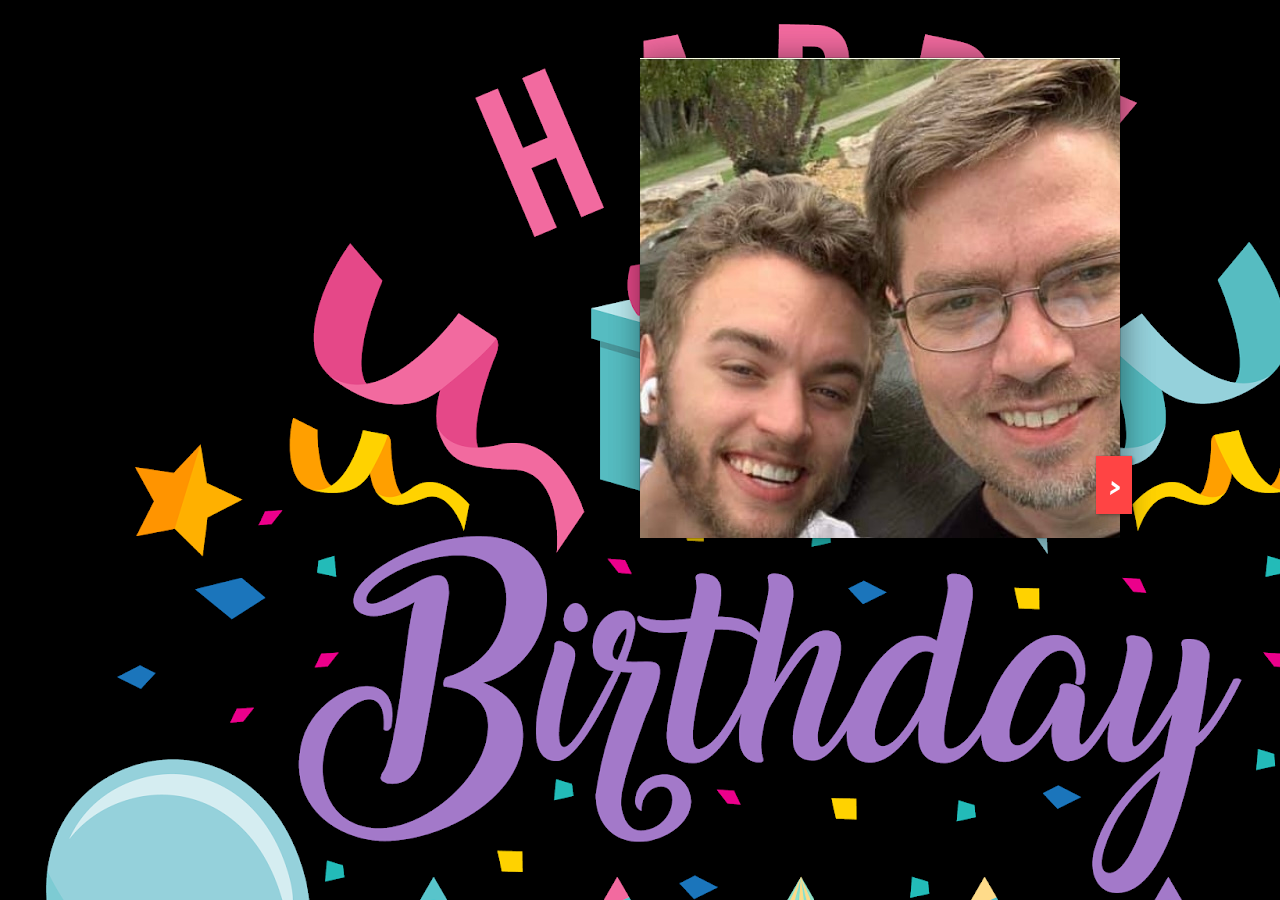
==== birthday.html @ 56c37782 "test" ====
<html>

<head>
    <meta name="viewport" content="width=device-width, initial-scale=1" />
    <meta http-equiv="Content-Type" content="text/html; charset=utf-8" />
    <style type="text/css">
        @import url(https://fonts.googleapis.com/css?family=Nobile:400italic,700italic);
        @import url(https://fonts.googleapis.com/css?family=Dancing+Script);
        * {
            box-sizing: border-box;
            -moz-box-sizing: border-box;
            -webkit-box-sizing: border-box;
        }
        
        body {
            background: #000000;
            background-image: url("204.png");
            padding: 50px;
        }
        
        #card-front {
            color: #FFDFDF;
        }
        
        #card,
        #card-front,
        #card-inside {
            height: 480px;
        }
        
        .wrap {
            padding: 1.5em 2.5em;
            height: 100%;
        }
        
        #card-front,
        #card-inside {
            width: 50%;
            -webkit-box-shadow: 2px 2px 30px rgba(0, 0, 0, .25), 0 0 1px rgba(0, 0, 0, .5);
            -moz-box-shadow: 2px 2px 30px rgba(0, 0, 0, .25), 0 0 1px rgba(0, 0, 0, .5);
            box-shadow: 2px 2px 30px rgba(0, 0, 0, .25), 0 0 1px rgba(0, 0, 0, .5);
            position: absolute;
            left: 50%;
        }
        
        #card-inside .wrap {
            background: #FFEFEF;
            -webkit-box-shadow: inset 2px 0 1px rgba(0, 0, 0, .05);
            -moz-box-shadow: inset 2px 0 1px rgba(0, 0, 0, .05);
            box-shadow: inset 2px 0 1px rgba(0, 0, 0, .05);
        }
        
        #card {
            max-width: 960px;
            margin: 0 auto;
            transform-style: preserve-3d;
            -moz-transform-style: preserve-3d;
            -webkit-transform-style: preserve-3d;
            perspective: 5000px;
            -moz-perspective: 5000px;
            -webkit-perspective: 5000px;
            position: relative;
        }
        
        #card h1 {
            text-align: center;
            font-family: 'Nobile', sans-serif;
            font-style: italic;
            font-size: 70px;
            text-shadow: 4px 4px 0px rgba(0, 0, 0, .15), 1px 1px 0 rgba(255, 200, 200, 255), 2px 2px 0 rgba(255, 150, 150, 255), 3px 3px 0 rgba(255, 125, 125, 255);
            color: #FFF;
        }
        
        #card-inside {
            font-size: 1.1em;
            line-height: 1.4;
            font-family: 'Nobile';
            color: #331717;
            font-style: italic;
        }
        
        p {
            margin-top: 1em;
        }
        
        p:first-child {
            margin-top: 0;
        }
        
        p.signed {
            margin-top: 1.5em;
            text-align: center;
            font-family: 'Dancing Script', sans-serif;
            font-size: 1.5em;
        }
        
        #card-front {
            /* background-color: #FF5555; */
            background-image: url("J.jpg");
            /* background-image: linear-gradient(top, #FF5555 0%, #FF7777 100%);
            background-image: -moz-linear-gradient(top, #FF5555 0%, #FF7777 100%);
            background-image: -webkit-linear-gradient(top, #FF5555 0%, #FF7777 100%); */
            transform-origin: left;
            -moz-transform-origin: left;
            -webkit-transform-origin: left;
            transition: transform 1s linear;
            -moz-transition: -moz-transform 1s linear;
            -webkit-transition: -webkit-transform 1s linear;
            position: relative;
        }
        
        #card-front .wrap {
            transition: background 1s linear;
            -moz-transition: background 1s linear;
            -webkit-transition: background 1s linear;
        }
        
        #card-front button {
            position: absolute;
            bottom: 1em;
            right: -12px;
            background: #F44;
            color: #FFF;
            font-family: 'Nobile', sans-serif;
            font-style: italic;
            font-weight: bold;
            font-size: 1.5em;
            padding: .5em;
            border: none;
            cursor: pointer;
            box-shadow: 2px 2px 3px rgba(0, 0, 0, .25), 0 0 1px rgba(0, 0, 0, .4);
            -moz-box-shadow: 2px 2px 3px rgba(0, 0, 0, .25), 0 0 1px rgba(0, 0, 0, .4);
            -webkit-box-shadow: 2px 2px 3px rgba(0, 0, 0, .25), 0 0 1px rgba(0, 0, 0, .4);
        }
        
        #card-front button:hover,
        #card-front button:focus {
            background: #F22;
        }
        
        #close {
            display: none;
        }
        
        #card.open-fully #close,
        #card-open-half #close {
            display: inline;
        }
        
        #card.open-fully #open {
            display: none;
        }
        
        #card.open-half #card-front,
        #card.close-half #card-front {
            transform: rotateY(-90deg);
            -moz-transform: rotateY(-90deg);
            -webkit-transform: rotateY(-90deg);
        }
        
        #card.open-half #card-front .wrap {
            background-color: rgba(0, 0, 0, .5);
        }
        
        #card.open-fully #card-front,
        #card.close-half #card-front {
            background: #FFEFEF;
        }
        
        #card.open-fully #card-front {
            transform: rotateY(-180deg);
            -moz-transform: rotateY(-180deg);
            -webkit-transform: rotateY(-180deg);
        }
        
        #card.open-fully #card-front .wrap {
            background-color: rgba(0, 0, 0, 0);
        }
        
        #card.open-fully #card-front .wrap *,
        #card.close-half #card-front .wrap * {
            display: none;
        }
        
        footer {
            max-width: 500px;
            margin: 40px auto;
            font-family: 'Nobile', sans-serif;
            font-size: 14px;
            line-height: 1.6;
            color: #888;
            text-align: center;
        }
    </style>
</head>

<body>
    <audio src="audios/Moon.mp3" autoplay>Birthday</audio>
    <div id="card">
        <div id="card-inside">
            <div class="wrap">
                <p>Hey James,</p>
                <p>“A wish for you on your birthday, whatever you ask may you receive, whatever you seek may you find, whatever you wish may it be fulfilled on your birthday and always. Happy birthday son!</p>
                <p>I will be there with you in your side whenever you seek me.
                </p>
                <p>always.</p>
                <p>Enjoy your Day . Stay Blessed nd Happy . Keep Smiling :)</p>

                <center>
                    <h4>from</h4>
                </center>
                <p class="signed">Your dad</p>

            </div>
        </div>
        <div id="card-front">
            <!-- <div class="wrap">
                <h1>Happy Birthday James!</h1>
            </div> -->
            <button id="open">&gt;</button>
            <button id="close">&lt;</button>
        </div>
    </div>
    <script>
        (function() {
            function $(id) {
                return document.getElementById(id);
            }

            var card = $('card'),
                openB = $('open'),
                closeB = $('close'),
                timer = null;
            console.log('wat', card);
            openB.addEventListener('click', function() {
                card.setAttribute('class', 'open-half');
                if (timer) clearTimeout(timer);
                timer = setTimeout(function() {
                    card.setAttribute('class', 'open-fully');
                    timer = null;
                }, 1000);
            });

            closeB.addEventListener('click', function() {
                card.setAttribute('class', 'close-half');
                if (timer) clearTimerout(timer);
                timer = setTimeout(function() {
                    card.setAttribute('class', '');
                    timer = null;
                }, 1000);
            });

        }());
    </script>

    <div style="visibility: hidden;">
        <embed src="bday.mp3" autostart="true" loop="true">
    </div>
    <div style="visibility: hidden;">
        <embed src="bday.mp3" autostart="true" loop="true">
    </div>

</body>

</html>
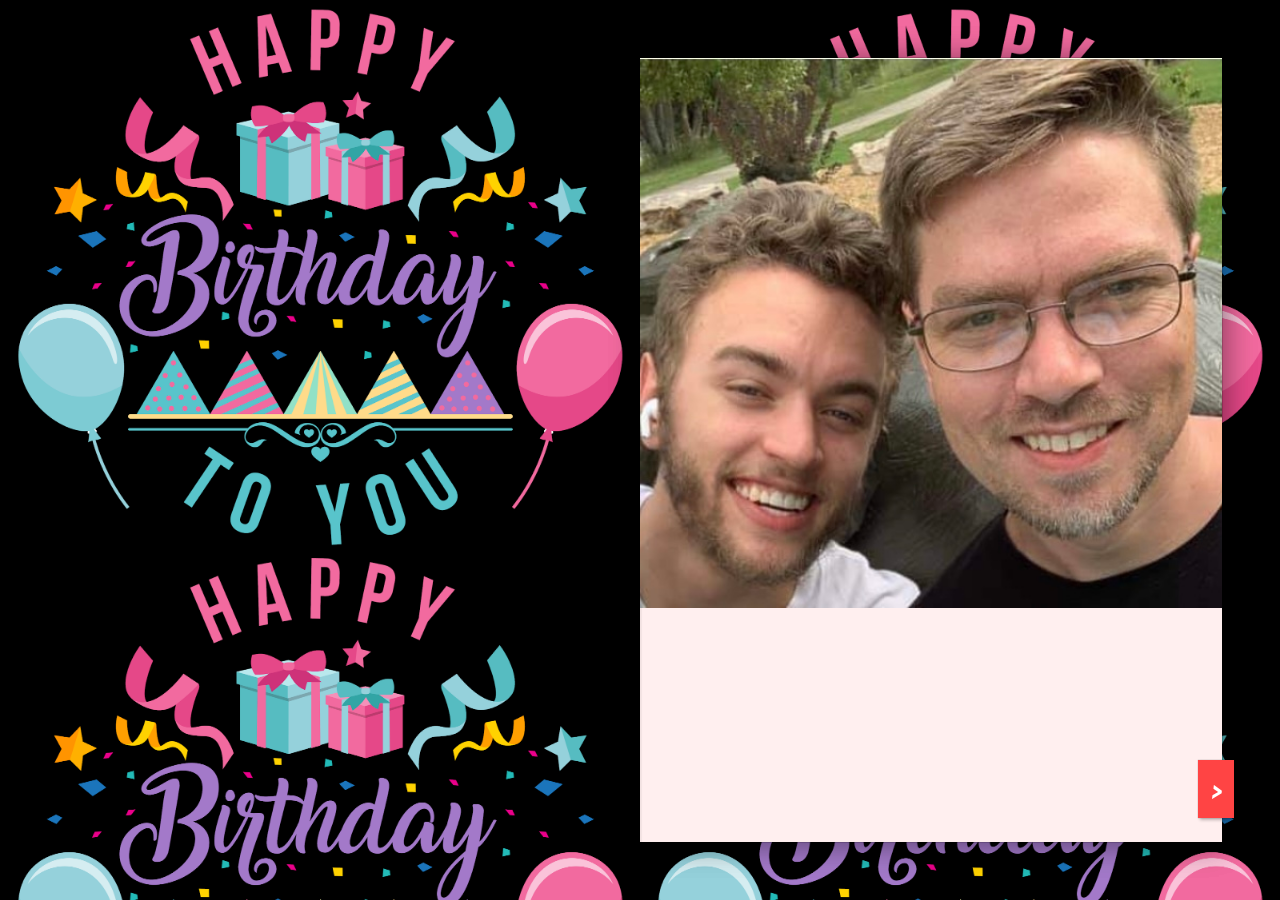
==== commit 9d6df852: "c1" ====
--- a/birthday.html
+++ b/birthday.html
@@ -15,6 +15,7 @@
         body {
             background: #000000;
             background-image: url("204.png");
+            background-size: 50%;
             padding: 50px;
         }
         
@@ -25,7 +26,7 @@
         #card,
         #card-front,
         #card-inside {
-            height: 480px;
+            height: 100%;
         }
         
         .wrap {
@@ -51,7 +52,7 @@
         }
         
         #card {
-            max-width: 960px;
+            max-width: 100%;
             margin: 0 auto;
             transform-style: preserve-3d;
             -moz-transform-style: preserve-3d;
@@ -97,6 +98,8 @@
         #card-front {
             /* background-color: #FF5555; */
             background-image: url("J.jpg");
+            background-size: 100%;
+            background-repeat: no-repeat;
             /* background-image: linear-gradient(top, #FF5555 0%, #FF7777 100%);
             background-image: -moz-linear-gradient(top, #FF5555 0%, #FF7777 100%);
             background-image: -webkit-linear-gradient(top, #FF5555 0%, #FF7777 100%); */
@@ -253,12 +256,12 @@
         }());
     </script>
 
-    <div style="visibility: hidden;">
+    <!-- <div style="visibility: hidden;">
         <embed src="bday.mp3" autostart="true" loop="true">
     </div>
     <div style="visibility: hidden;">
         <embed src="bday.mp3" autostart="true" loop="true">
-    </div>
+    </div> -->
 
 </body>
 
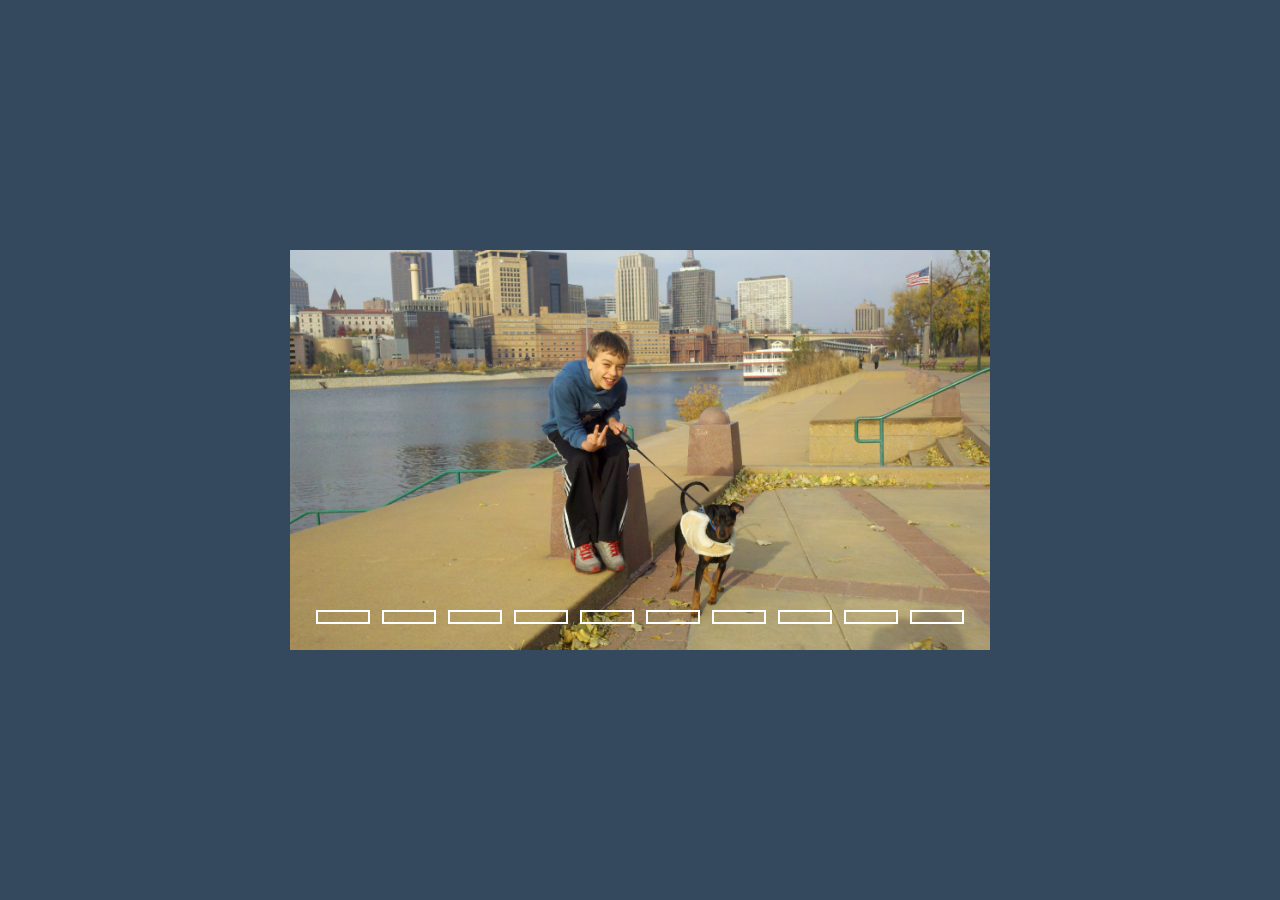
==== commit 2361e104: "c2" ====
--- a/birthday.html
+++ b/birthday.html
@@ -1,268 +1,72 @@
-<html>
+<!DOCTYPE html>
+<html lang="en" dir="ltr">
 
 <head>
-    <meta name="viewport" content="width=device-width, initial-scale=1" />
-    <meta http-equiv="Content-Type" content="text/html; charset=utf-8" />
-    <style type="text/css">
-        @import url(https://fonts.googleapis.com/css?family=Nobile:400italic,700italic);
-        @import url(https://fonts.googleapis.com/css?family=Dancing+Script);
-        * {
-            box-sizing: border-box;
-            -moz-box-sizing: border-box;
-            -webkit-box-sizing: border-box;
-        }
-        
-        body {
-            background: #000000;
-            background-image: url("204.png");
-            background-size: 50%;
-            padding: 50px;
-        }
-        
-        #card-front {
-            color: #FFDFDF;
-        }
-        
-        #card,
-        #card-front,
-        #card-inside {
-            height: 100%;
-        }
-        
-        .wrap {
-            padding: 1.5em 2.5em;
-            height: 100%;
-        }
-        
-        #card-front,
-        #card-inside {
-            width: 50%;
-            -webkit-box-shadow: 2px 2px 30px rgba(0, 0, 0, .25), 0 0 1px rgba(0, 0, 0, .5);
-            -moz-box-shadow: 2px 2px 30px rgba(0, 0, 0, .25), 0 0 1px rgba(0, 0, 0, .5);
-            box-shadow: 2px 2px 30px rgba(0, 0, 0, .25), 0 0 1px rgba(0, 0, 0, .5);
-            position: absolute;
-            left: 50%;
-        }
-        
-        #card-inside .wrap {
-            background: #FFEFEF;
-            -webkit-box-shadow: inset 2px 0 1px rgba(0, 0, 0, .05);
-            -moz-box-shadow: inset 2px 0 1px rgba(0, 0, 0, .05);
-            box-shadow: inset 2px 0 1px rgba(0, 0, 0, .05);
-        }
-        
-        #card {
-            max-width: 100%;
-            margin: 0 auto;
-            transform-style: preserve-3d;
-            -moz-transform-style: preserve-3d;
-            -webkit-transform-style: preserve-3d;
-            perspective: 5000px;
-            -moz-perspective: 5000px;
-            -webkit-perspective: 5000px;
-            position: relative;
-        }
-        
-        #card h1 {
-            text-align: center;
-            font-family: 'Nobile', sans-serif;
-            font-style: italic;
-            font-size: 70px;
-            text-shadow: 4px 4px 0px rgba(0, 0, 0, .15), 1px 1px 0 rgba(255, 200, 200, 255), 2px 2px 0 rgba(255, 150, 150, 255), 3px 3px 0 rgba(255, 125, 125, 255);
-            color: #FFF;
-        }
-        
-        #card-inside {
-            font-size: 1.1em;
-            line-height: 1.4;
-            font-family: 'Nobile';
-            color: #331717;
-            font-style: italic;
-        }
-        
-        p {
-            margin-top: 1em;
-        }
-        
-        p:first-child {
-            margin-top: 0;
-        }
-        
-        p.signed {
-            margin-top: 1.5em;
-            text-align: center;
-            font-family: 'Dancing Script', sans-serif;
-            font-size: 1.5em;
-        }
-        
-        #card-front {
-            /* background-color: #FF5555; */
-            background-image: url("J.jpg");
-            background-size: 100%;
-            background-repeat: no-repeat;
-            /* background-image: linear-gradient(top, #FF5555 0%, #FF7777 100%);
-            background-image: -moz-linear-gradient(top, #FF5555 0%, #FF7777 100%);
-            background-image: -webkit-linear-gradient(top, #FF5555 0%, #FF7777 100%); */
-            transform-origin: left;
-            -moz-transform-origin: left;
-            -webkit-transform-origin: left;
-            transition: transform 1s linear;
-            -moz-transition: -moz-transform 1s linear;
-            -webkit-transition: -webkit-transform 1s linear;
-            position: relative;
-        }
-        
-        #card-front .wrap {
-            transition: background 1s linear;
-            -moz-transition: background 1s linear;
-            -webkit-transition: background 1s linear;
-        }
-        
-        #card-front button {
-            position: absolute;
-            bottom: 1em;
-            right: -12px;
-            background: #F44;
-            color: #FFF;
-            font-family: 'Nobile', sans-serif;
-            font-style: italic;
-            font-weight: bold;
-            font-size: 1.5em;
-            padding: .5em;
-            border: none;
-            cursor: pointer;
-            box-shadow: 2px 2px 3px rgba(0, 0, 0, .25), 0 0 1px rgba(0, 0, 0, .4);
-            -moz-box-shadow: 2px 2px 3px rgba(0, 0, 0, .25), 0 0 1px rgba(0, 0, 0, .4);
-            -webkit-box-shadow: 2px 2px 3px rgba(0, 0, 0, .25), 0 0 1px rgba(0, 0, 0, .4);
-        }
-        
-        #card-front button:hover,
-        #card-front button:focus {
-            background: #F22;
-        }
-        
-        #close {
-            display: none;
-        }
-        
-        #card.open-fully #close,
-        #card-open-half #close {
-            display: inline;
-        }
-        
-        #card.open-fully #open {
-            display: none;
-        }
-        
-        #card.open-half #card-front,
-        #card.close-half #card-front {
-            transform: rotateY(-90deg);
-            -moz-transform: rotateY(-90deg);
-            -webkit-transform: rotateY(-90deg);
-        }
-        
-        #card.open-half #card-front .wrap {
-            background-color: rgba(0, 0, 0, .5);
-        }
-        
-        #card.open-fully #card-front,
-        #card.close-half #card-front {
-            background: #FFEFEF;
-        }
-        
-        #card.open-fully #card-front {
-            transform: rotateY(-180deg);
-            -moz-transform: rotateY(-180deg);
-            -webkit-transform: rotateY(-180deg);
-        }
-        
-        #card.open-fully #card-front .wrap {
-            background-color: rgba(0, 0, 0, 0);
-        }
-        
-        #card.open-fully #card-front .wrap *,
-        #card.close-half #card-front .wrap * {
-            display: none;
-        }
-        
-        footer {
-            max-width: 500px;
-            margin: 40px auto;
-            font-family: 'Nobile', sans-serif;
-            font-size: 14px;
-            line-height: 1.6;
-            color: #888;
-            text-align: center;
-        }
-    </style>
+    <meta charset="utf-8">
+    <title></title>
+    <link rel="stylesheet" href="css/style.css">
 </head>
 
 <body>
     <audio src="audios/Moon.mp3" autoplay>Birthday</audio>
-    <div id="card">
-        <div id="card-inside">
-            <div class="wrap">
-                <p>Hey James,</p>
-                <p>“A wish for you on your birthday, whatever you ask may you receive, whatever you seek may you find, whatever you wish may it be fulfilled on your birthday and always. Happy birthday son!</p>
-                <p>I will be there with you in your side whenever you seek me.
-                </p>
-                <p>always.</p>
-                <p>Enjoy your Day . Stay Blessed nd Happy . Keep Smiling :)</p>
+    <div class="slidershow middle">
 
-                <center>
-                    <h4>from</h4>
-                </center>
-                <p class="signed">Your dad</p>
-
+        <div class="slides">
+            <input type="radio" name="r" id="r1" checked>
+            <input type="radio" name="r" id="r2">
+            <input type="radio" name="r" id="r3">
+            <input type="radio" name="r" id="r4">
+            <input type="radio" name="r" id="r5">
+            <input type="radio" name="r" id="r6">
+            <input type="radio" name="r" id="r7">
+            <input type="radio" name="r" id="r8">
+            <input type="radio" name="r" id="r9">
+            <input type="radio" name="r" id="r10">
+            <div class="slide s1">
+                <img src="images/1.jpg" alt="">
+            </div>
+            <div class="slide">
+                <img src="images/2.jpg" alt="">
+            </div>
+            <div class="slide">
+                <img src="images/3.jpg" alt="">
+            </div>
+            <div class="slide">
+                <img src="images/4.jpg" alt="">
+            </div>
+            <div class="slide">
+                <img src="images/5.jpg" alt="">
+            </div>
+            <div class="slide">
+                <img src="images/6.jpg" alt="">
+            </div>
+            <div class="slide">
+                <img src="images/7.jpg" alt="">
+            </div>
+            <div class="slide">
+                <img src="images/8.jpg" alt="">
+            </div>
+            <div class="slide">
+                <img src="images/9.jpg" alt="">
+            </div>
+            <div class="slide">
+                <img src="images/10.jpg" alt="">
             </div>
         </div>
-        <div id="card-front">
-            <!-- <div class="wrap">
-                <h1>Happy Birthday James!</h1>
-            </div> -->
-            <button id="open">&gt;</button>
-            <button id="close">&lt;</button>
+
+        <div class="navigation">
+            <label for="r1" class="bar"></label>
+            <label for="r2" class="bar"></label>
+            <label for="r3" class="bar"></label>
+            <label for="r4" class="bar"></label>
+            <label for="r5" class="bar"></label>
+            <label for="r6" class="bar"></label>
+            <label for="r7" class="bar"></label>
+            <label for="r8" class="bar"></label>
+            <label for="r9" class="bar"></label>
+            <label for="r10" class="bar"></label>
         </div>
     </div>
-    <script>
-        (function() {
-            function $(id) {
-                return document.getElementById(id);
-            }
-
-            var card = $('card'),
-                openB = $('open'),
-                closeB = $('close'),
-                timer = null;
-            console.log('wat', card);
-            openB.addEventListener('click', function() {
-                card.setAttribute('class', 'open-half');
-                if (timer) clearTimeout(timer);
-                timer = setTimeout(function() {
-                    card.setAttribute('class', 'open-fully');
-                    timer = null;
-                }, 1000);
-            });
-
-            closeB.addEventListener('click', function() {
-                card.setAttribute('class', 'close-half');
-                if (timer) clearTimerout(timer);
-                timer = setTimeout(function() {
-                    card.setAttribute('class', '');
-                    timer = null;
-                }, 1000);
-            });
-
-        }());
-    </script>
-
-    <!-- <div style="visibility: hidden;">
-        <embed src="bday.mp3" autostart="true" loop="true">
-    </div>
-    <div style="visibility: hidden;">
-        <embed src="bday.mp3" autostart="true" loop="true">
-    </div> -->
-
 </body>
 
 </html>--- a/css/style.css
+++ b/css/style.css
@@ -0,0 +1,155 @@
+h1 {
+    color: #32a9c4;
+    font-family: Brush Script MT, Brush Script Std, cursive;
+    /* Jazz LET, fantasy; */
+    text-align: left;
+    padding-bottom: 0px;
+    margin-bottom: 0px;
+    padding-left: 40px;
+}
+
+section {
+    font-size: 250%;
+    /* color: #be4ea6; */
+    color: rgb(247, 214, 245);
+    text-align: left;
+    padding: 0px 0px 0px 50px;
+}
+
+header {
+    /* background-image: url(../images/flywheel.jpg); */
+    /* opacity: 0.75; */
+    /* padding: 2%; */
+    font-size: 250%;
+    color: #32a9c4;
+    text-align: left;
+    /* font-family: ; */
+    /* padding: 0px 0px 0px 100px; */
+}
+
+body {
+    background-color: black;
+    background-size: 100%;
+}
+
+body {
+    margin: 0;
+    padding: 0;
+    background: #34495e;
+}
+
+.slidershow {
+    width: 700px;
+    height: 400px;
+    overflow: hidden;
+}
+
+.middle {
+    position: absolute;
+    top: 50%;
+    left: 50%;
+    transform: translate(-50%, -50%);
+}
+
+.navigation {
+    position: absolute;
+    bottom: 20px;
+    left: 50%;
+    transform: translateX(-50%);
+    display: flex;
+}
+
+.bar {
+    width: 50px;
+    height: 10px;
+    border: 2px solid #fff;
+    margin: 6px;
+    cursor: pointer;
+    transition: 0.4s;
+}
+
+.bar:hover {
+    background: #fff;
+}
+
+input[name="r"] {
+    position: absolute;
+    visibility: hidden;
+}
+
+.slides {
+    width: 1000%;
+    height: 100%;
+    display: flex;
+}
+
+.slide {
+    width: 10%;
+    transition: 0.6s;
+}
+
+.slide img {
+    width: 100%;
+    height: 100%;
+}
+
+#r1:checked~.s1 {
+    margin-left: 0;
+}
+
+#r2:checked~.s1 {
+    margin-left: -10%;
+}
+
+#r3:checked~.s1 {
+    margin-left: -20%;
+}
+
+#r4:checked~.s1 {
+    margin-left: -30%;
+}
+
+#r5:checked~.s1 {
+    margin-left: -40%;
+}
+
+#r6:checked~.s1 {
+    margin-left: -50%;
+}
+
+#r7:checked~.s1 {
+    margin-left: -60%;
+}
+
+#r8:checked~.s1 {
+    margin-left: -70%;
+}
+
+#r9:checked~.s1 {
+    margin-left: -80%;
+}
+
+#r9:checked~.s1 {
+    margin-left: -80%;
+}
+
+#r10:checked~.s1 {
+    margin-left: -90%;
+}
+
+
+/* .transition-fade {
+    opacity: 1;
+    transition: 500ms;
+} */
+
+
+/* html.is-animating .transition-fade {
+    opacity: 0;
+} */
+
+
+/* body {
+    background-image: url(../images/milky-way.jpg);
+    background-size: 100%;
+} */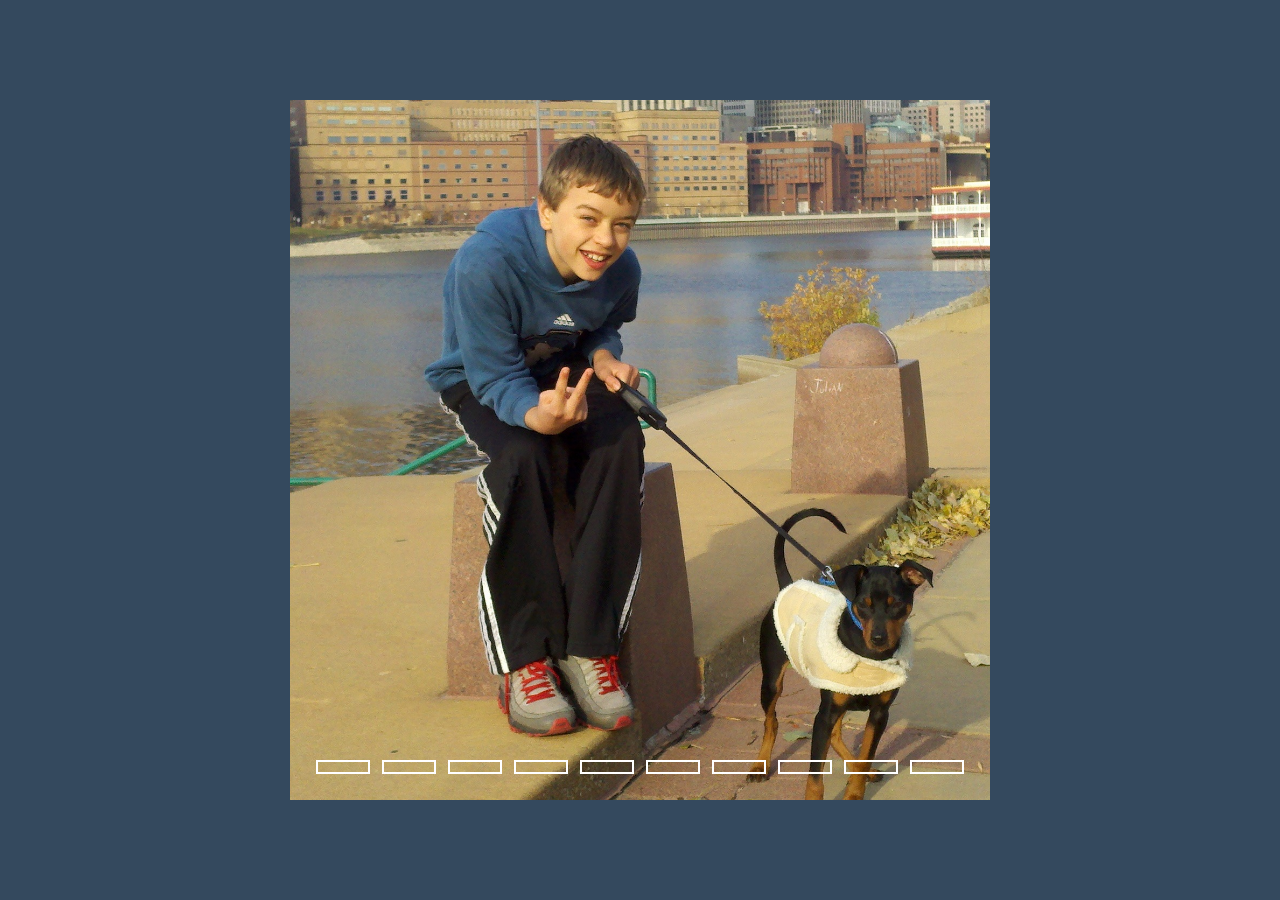
==== commit ff9f229a: "nea images" ====
--- a/birthday.html
+++ b/birthday.html
@@ -52,6 +52,18 @@
             <div class="slide">
                 <img src="images/10.jpg" alt="">
             </div>
+            <div class="auto-navigation">
+                <div class="autobar1"></div>
+                <div class="autobar2"></div>
+                <div class="autobar3"></div>
+                <div class="autobar4"></div>
+                <div class="autobar5"></div>
+                <div class="autobar6"></div>
+                <div class="autobar7"></div>
+                <div class="autobar8"></div>
+                <div class="autobar9"></div>
+                <div class="autobar10"></div>
+            </div>
         </div>
 
         <div class="navigation">
@@ -66,7 +78,19 @@
             <label for="r9" class="bar"></label>
             <label for="r10" class="bar"></label>
         </div>
+
+
     </div>
+    <script type="text/javascript">
+        var counter = 1;
+        setInterval(function() {
+            document.getElementById('r' + counter).checked = true;
+            counter++;
+            if (counter > 10) {
+                counter = 1;
+            }
+        }, 4000)
+    </script>
 </body>
 
 </html>--- a/css/style.css
+++ b/css/style.css
@@ -40,7 +40,7 @@
 
 .slidershow {
     width: 700px;
-    height: 400px;
+    height: 700px;
     overflow: hidden;
 }
 
@@ -65,7 +65,7 @@
     border: 2px solid #fff;
     margin: 6px;
     cursor: pointer;
-    transition: 0.4s;
+    transition: 1s;
 }
 
 .bar:hover {
@@ -129,12 +129,63 @@
     margin-left: -80%;
 }
 
-#r9:checked~.s1 {
-    margin-left: -80%;
-}
-
 #r10:checked~.s1 {
     margin-left: -90%;
+}
+
+.auto-navigation {
+    position: absolute;
+    bottom: 20px;
+    left: 50%;
+    transform: translateX(-50%);
+    display: flex;
+}
+
+.auto-navigation div {
+    transition: 0.4s;
+}
+
+
+/* .auto-navigation div:not(:last.child){} */
+
+#r1:checked~.auto-navigation autobar1 {
+    margin-left: 0;
+}
+
+#r2:checked~.auto-navigation autobar2 {
+    margin-left: 0;
+}
+
+#r3:checked~.auto-navigation autobar3 {
+    margin-left: 0;
+}
+
+#r4:checked~.auto-navigation autobar4 {
+    margin-left: 0;
+}
+
+#r5:checked~.auto-navigation autobar5 {
+    margin-left: 0;
+}
+
+#r6:checked~.auto-navigation autobar6 {
+    margin-left: 0;
+}
+
+#r7:checked~.auto-navigation autobar7 {
+    margin-left: 0;
+}
+
+#r8:checked~.auto-navigation autobar8 {
+    margin-left: 0;
+}
+
+#r9:checked~.auto-navigation autobar9 {
+    margin-left: 0;
+}
+
+#r10:checked~.auto-navigation autobar10 {
+    margin-left: 0;
 }
 
 
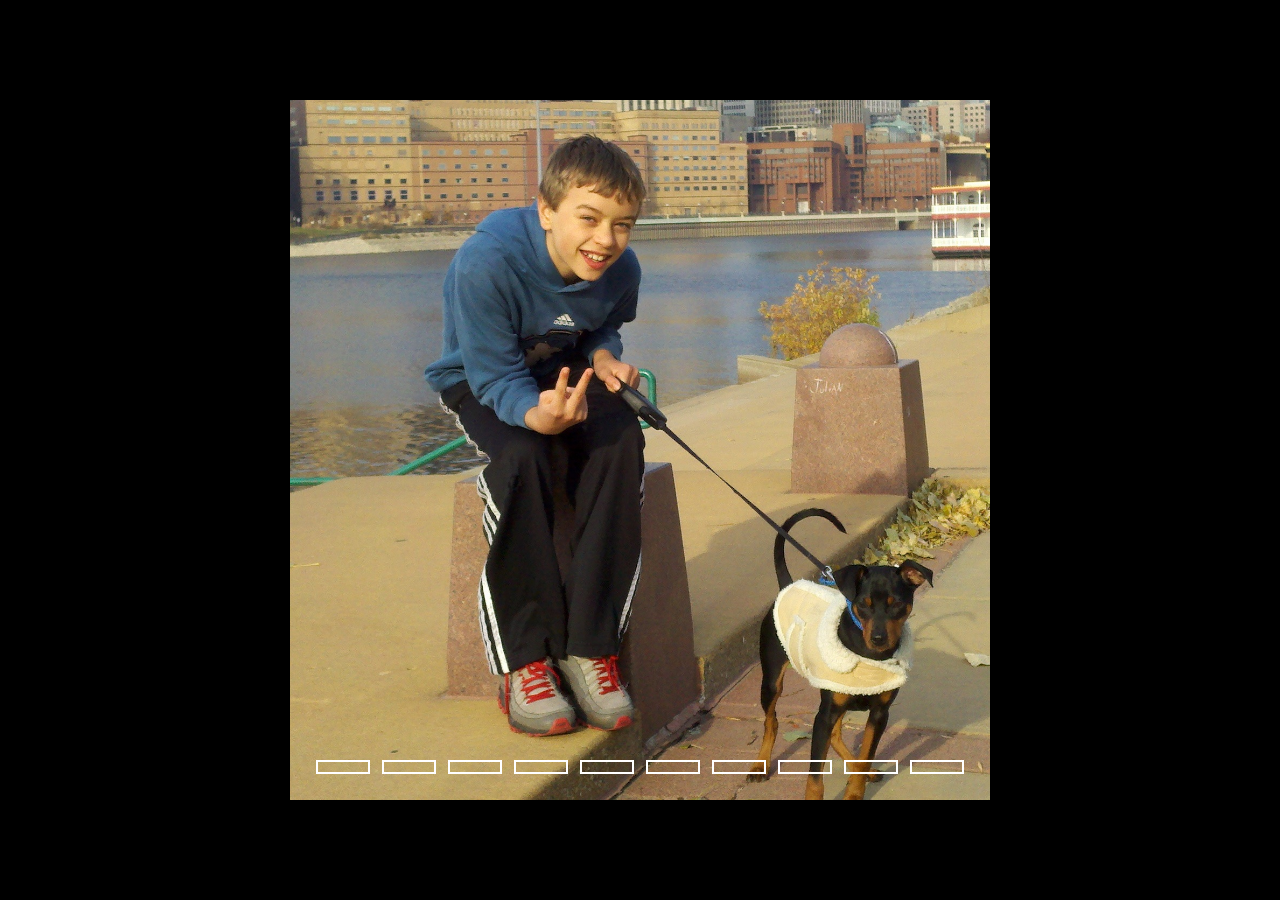
==== commit dae872e5: "image" ====
--- a/birthday.html
+++ b/birthday.html
@@ -86,9 +86,9 @@
         setInterval(function() {
             document.getElementById('r' + counter).checked = true;
             counter++;
-            if (counter > 10) {
-                counter = 1;
-            }
+            // if (counter > 10) {
+            //     counter = 1;
+            // }
         }, 4000)
     </script>
 </body>
--- a/css/style.css
+++ b/css/style.css
@@ -35,7 +35,8 @@
 body {
     margin: 0;
     padding: 0;
-    background: #34495e;
+    /* background: #34495e; */
+    background: black;
 }
 
 .slidershow {
